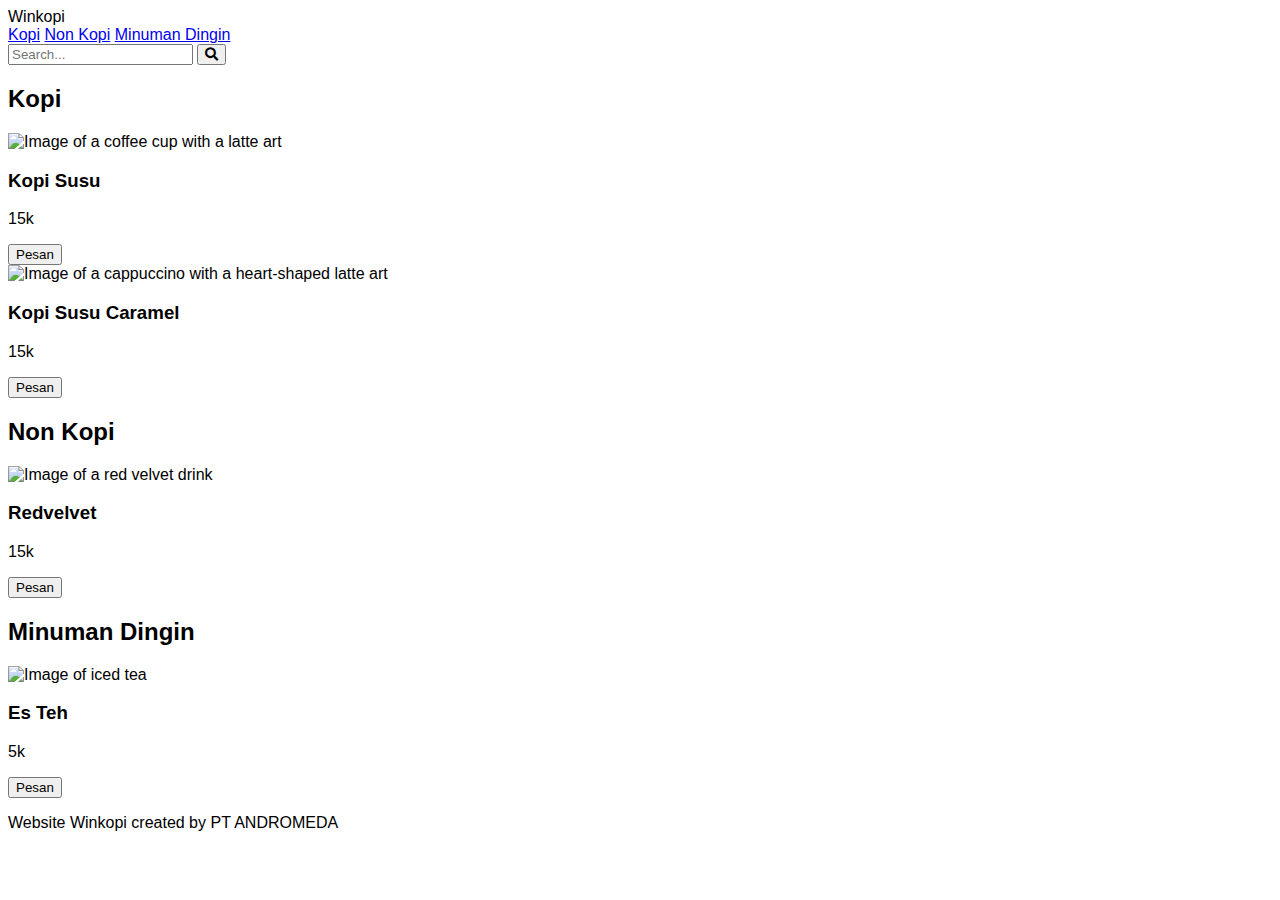
==== basic.html @ 89de4a6a "commit andromeda pertama" ====
<!DOCTYPE html>
<html lang="en">

<head>
    <meta charset="utf-8" />
    <meta name="viewport" content="width=device-width, initial-scale=1.0" />
    <title>Winkopi Menu</title>
    <script src="https://cdn.tailwindcss.com"></script>
    <link rel="stylesheet" href="https://cdnjs.cloudflare.com/ajax/libs/font-awesome/5.15.3/css/all.min.css" />
    <style>
        body {
            font-family: 'Montserrat', sans-serif;
        }
    </style>
</head>

<body class="bg-white">
    <div class="relative overflow-hidden">
        <!-- Header -->
        <header class="bg-gradient-to-r from-[#341D15] to-[#AE6B36] text-gray-400 text-center w-full">
            <nav class="w-full flex justify-between items-center px-6 py-4">
                <div class="text-white text-2xl font-bold">Winkopi</div>
                <div class="flex space-x-4 text-white">
                    <a href="#kopi" class="hover:text-gray-300">Kopi</a>
                    <a href="#non-kopi" class="hover:text-gray-300">Non Kopi</a>
                    <a href="#minuman-dingin" class="hover:text-gray-300">Minuman Dingin</a>
                </div>
            </nav>
        </header>

        <!-- Search Bar -->
        <div class="w-11/12 h-14 bg-white rounded-lg border border-gray-300 mx-auto mt-5 flex items-center px-4">
            <input type="text" placeholder="Search..." class="flex-1 border-none outline-none text-gray-500 text-sm" />
            <button class="w-11 h-11 bg-[#C67C4E] rounded-lg flex items-center justify-center ml-2">
                <i class="fas fa-search text-white"></i>
            </button>
        </div>

        <!-- Kopi Section -->
        <section id="kopi" class="p-4">
            <h2 class="text-2xl font-bold text-gray-800 mb-4 text-center">Kopi</h2>
            <div class="grid grid-cols-1 sm:grid-cols-2 lg:grid-cols-4 gap-6">
                <!-- Item -->
                <div class="bg-white rounded-lg shadow-md overflow-hidden relative">
                    <img src="https://storage.googleapis.com/a1aa/image/BjBbUgod7fWiSCZ9KUcHV87JSPCWpsRVsX7MII7zc25xZezTA.jpg" alt="Image of a coffee cup with a latte art" class="w-full h-48 object-cover" />
                    <div class="p-4">
                        <h3 class="text-lg font-semibold text-gray-800">Kopi Susu</h3>
                        <p class="text-xl font-bold text-gray-700">15k</p>
                    </div>
                    <button class="absolute bottom-4 right-4 w-24 h-10 bg-[#C67C4E] rounded-full text-white flex items-center justify-center">Pesan</button>
                </div>
                <!-- Item -->
                <div class="bg-white rounded-lg shadow-md overflow-hidden relative">
                    <img src="https://storage.googleapis.com/a1aa/image/6ki9ccBWCeT1cCFFPa4y0yZMSHt9x54AAmg9OeIFGhrXz8zTA.jpg" alt="Image of a cappuccino with a heart-shaped latte art" class="w-full h-48 object-cover" />
                    <div class="p-4">
                        <h3 class="text-lg font-semibold text-gray-800">Kopi Susu Caramel</h3>
                        <p class="text-xl font-bold text-gray-700">15k</p>
                    </div>
                    <button class="absolute bottom-4 right-4 w-24 h-10 bg-[#C67C4E] rounded-full text-white flex items-center justify-center">Pesan</button>
                </div>
                <!-- Add more items here -->
            </div>
        </section>

        <!-- Non Kopi Section -->
        <section id="non-kopi" class="p-4">
            <h2 class="text-2xl font-bold text-gray-800 mb-4 text-center">Non Kopi</h2>
            <div class="grid grid-cols-1 sm:grid-cols-2 lg:grid-cols-4 gap-6">
                <!-- Item -->
                <div class="bg-white rounded-lg shadow-md overflow-hidden relative">
                    <img src="https://storage.googleapis.com/a1aa/image/OeEqS2EIqfuiW0Rgdc7IBIwdF5xI4leyeFkZreA537arbmf8E.jpg" alt="Image of a red velvet drink" class="w-full h-48 object-cover" />
                    <div class="p-4">
                        <h3 class="text-lg font-semibold text-gray-800">Redvelvet</h3>
                        <p class="text-xl font-bold text-gray-700">15k</p>
                    </div>
                    <button class="absolute bottom-4 right-4 w-24 h-10 bg-[#C67C4E] rounded-full text-white flex items-center justify-center">Pesan</button>
                </div>
                <!-- Add more items here -->
            </div>
        </section>

        <!-- Minuman Dingin Section -->
        <section id="minuman-dingin" class="p-4">
            <h2 class="text-2xl font-bold text-gray-800 mb-4 text-center">Minuman Dingin</h2>
            <div class="grid grid-cols-1 sm:grid-cols-2 lg:grid-cols-4 gap-6">
                <!-- Item -->
                <div class="bg-white rounded-lg shadow-md overflow-hidden relative">
                    <img src="https://storage.googleapis.com/a1aa/image/acoDgr2TCu5OAFdU0JvBNNFgtCZFqCZkLOakZWnhZlI1Mf5JA.jpg" alt="Image of iced tea" class="w-full h-48 object-cover" />
                    <div class="p-4">
                        <h3 class="text-lg font-semibold text-gray-800">Es Teh</h3>
                        <p class="text-xl font-bold text-gray-700">5k</p>
                    </div>
                    <button class="absolute bottom-4 right-4 w-24 h-10 bg-[#C67C4E] rounded-full text-white flex items-center justify-center">Pesan</button>
                </div>
                <!-- Add more items here -->
            </div>
        </section>

        <!-- Footer -->
        <footer class="bg-orange-800 text-white text-center py-4">
            <p>Website Winkopi created by PT ANDROMEDA</p>
        </footer>
    </div>
</body>

</html>
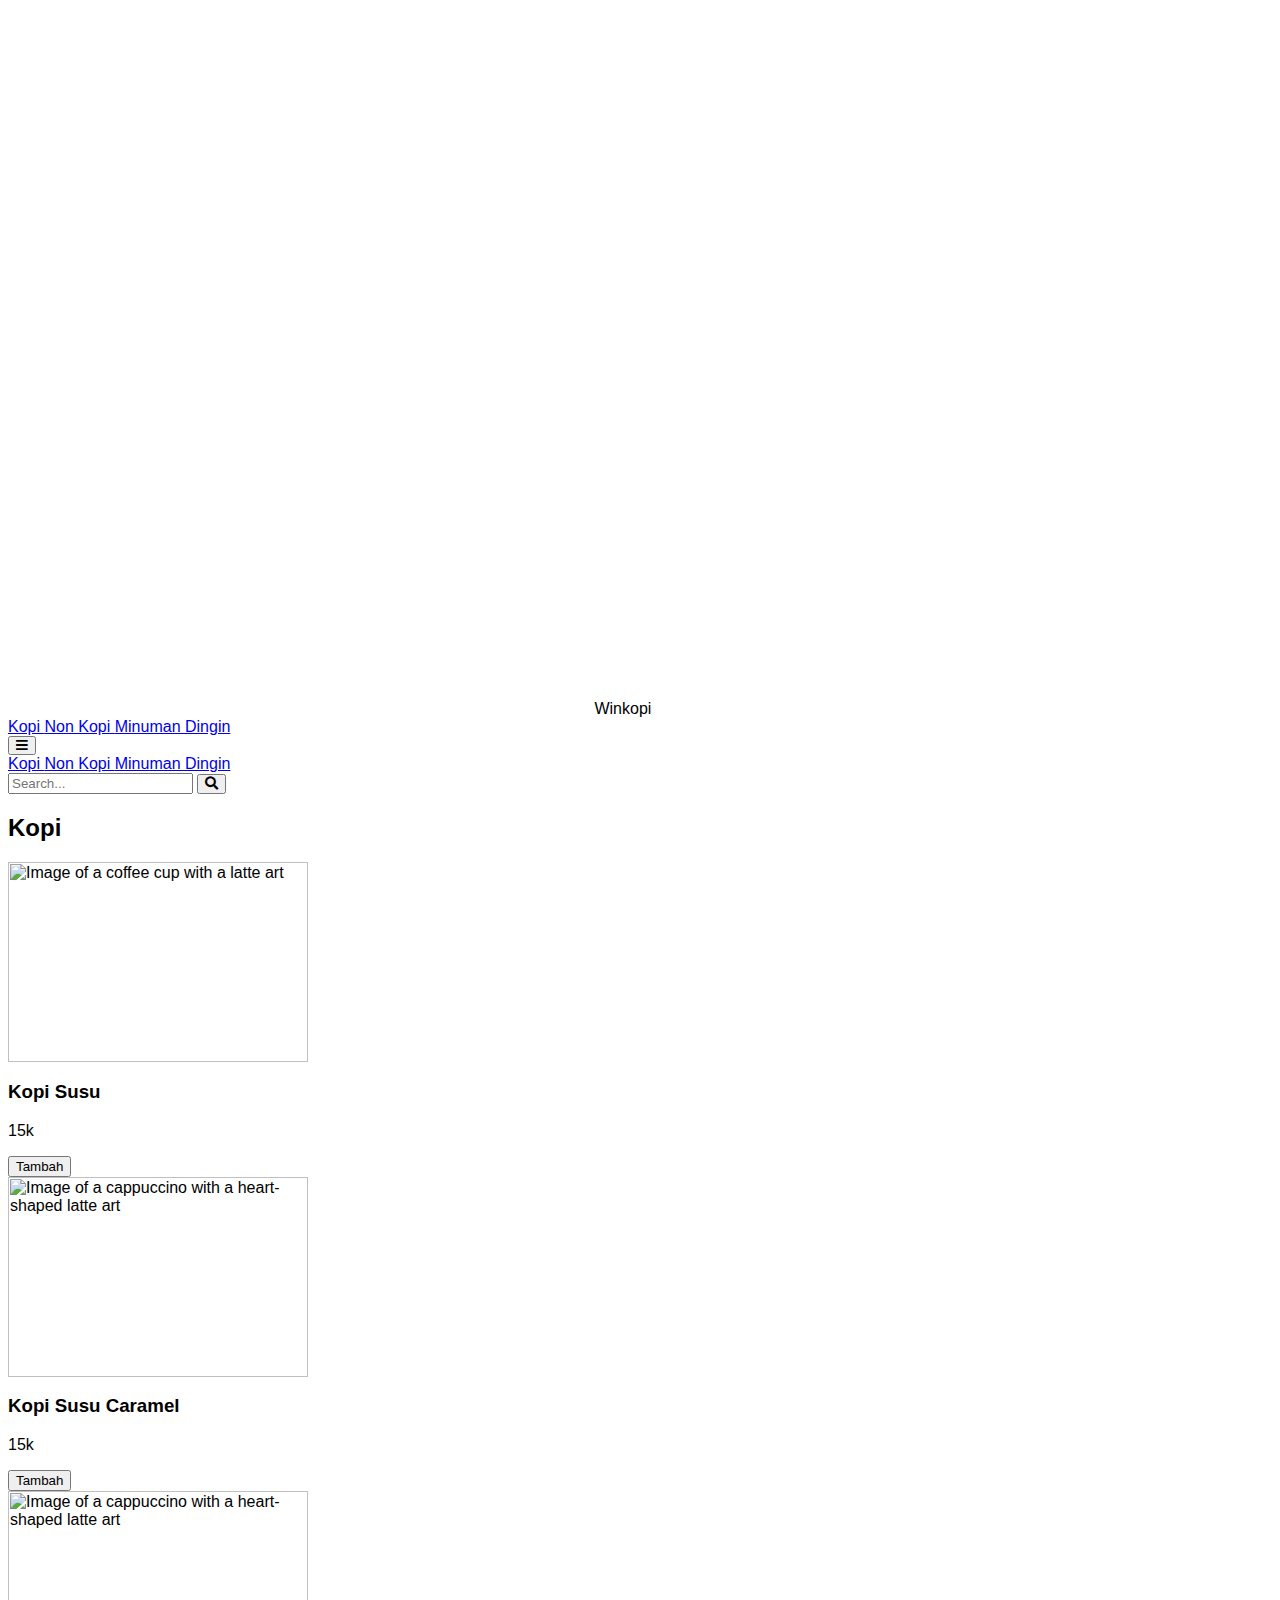
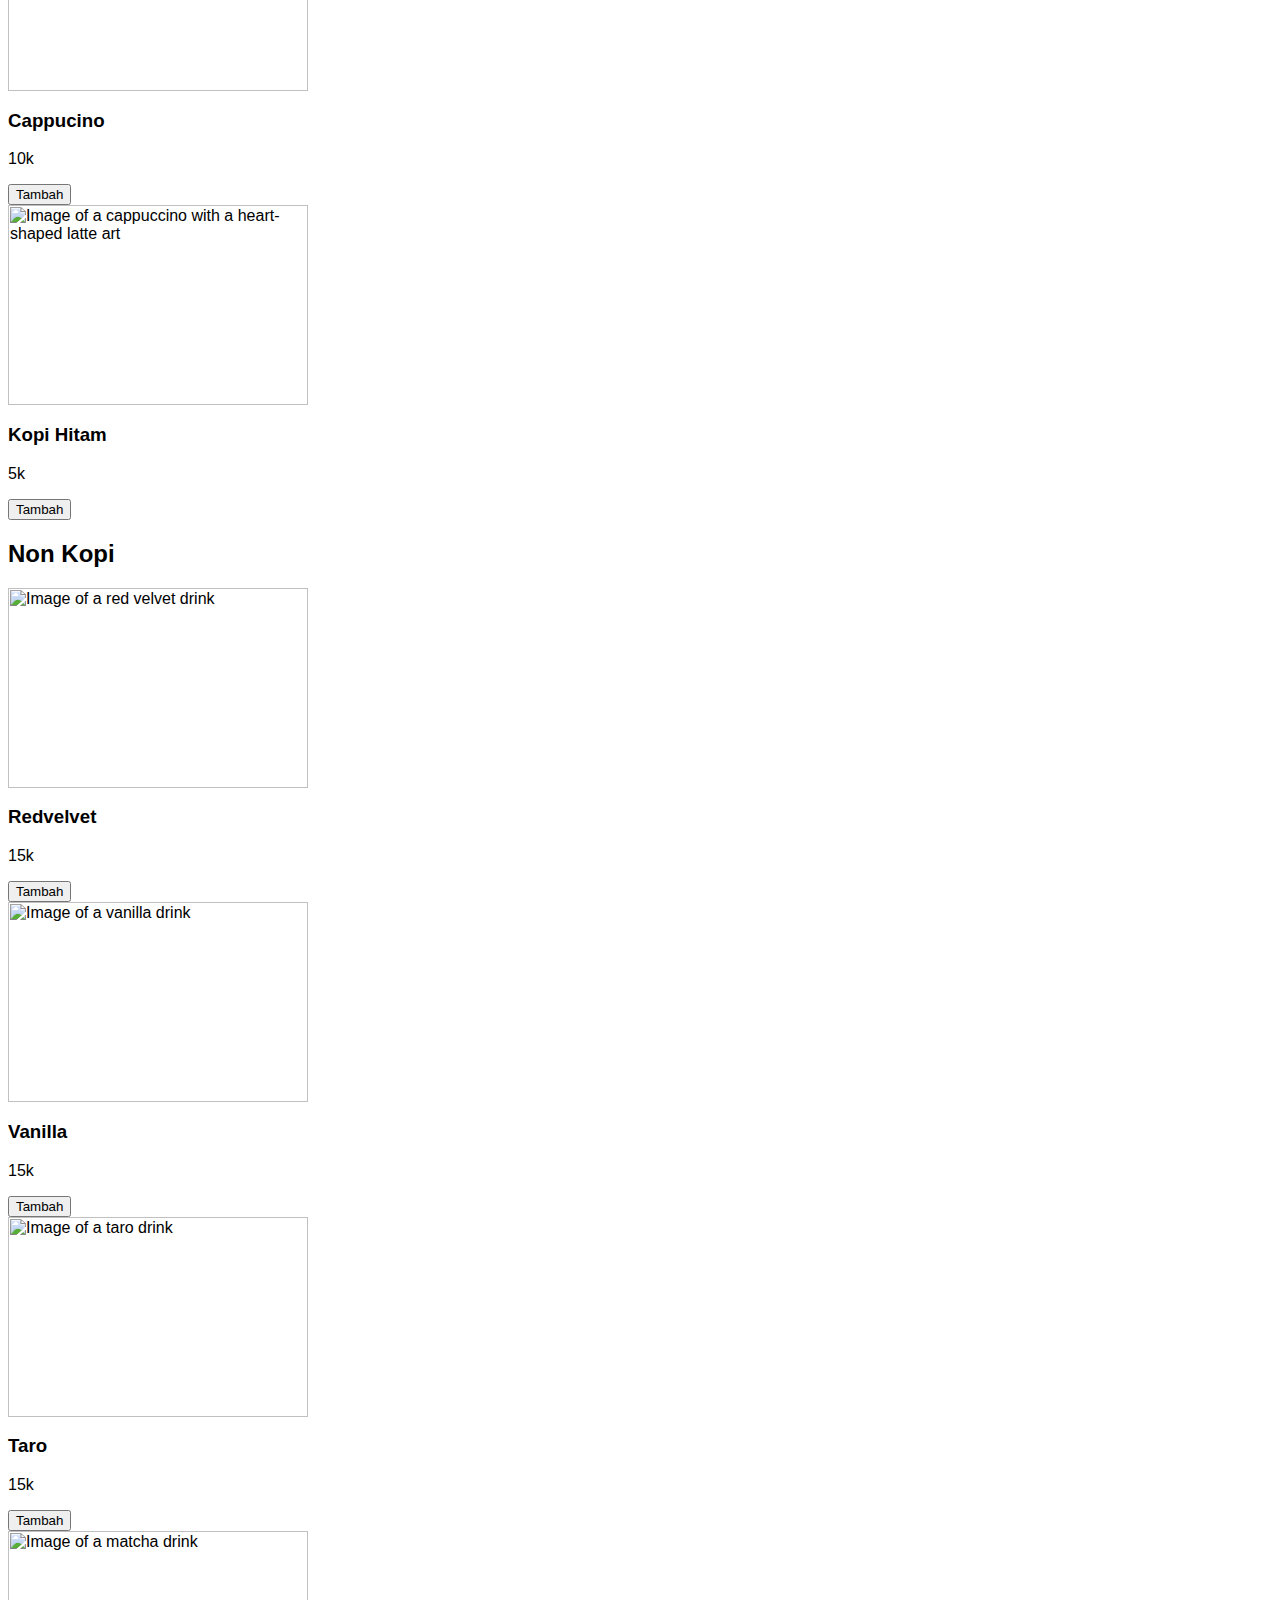
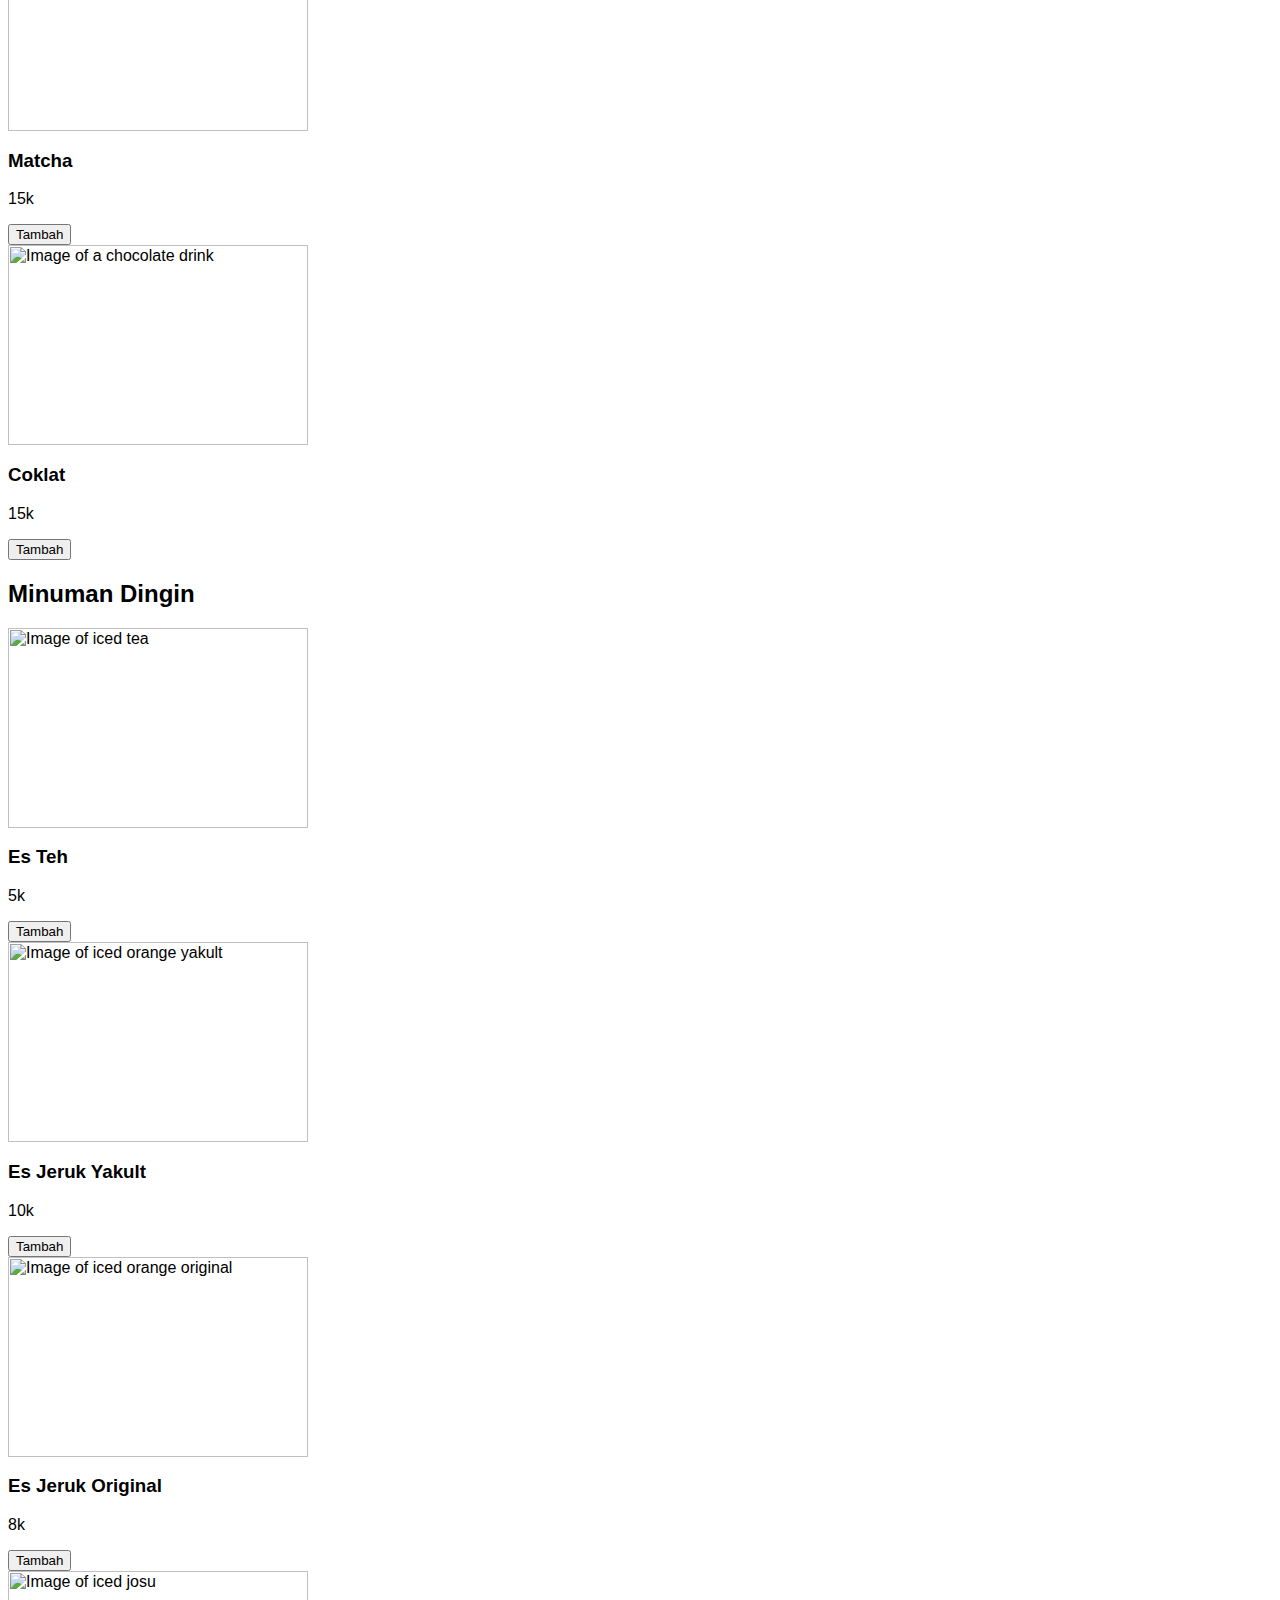
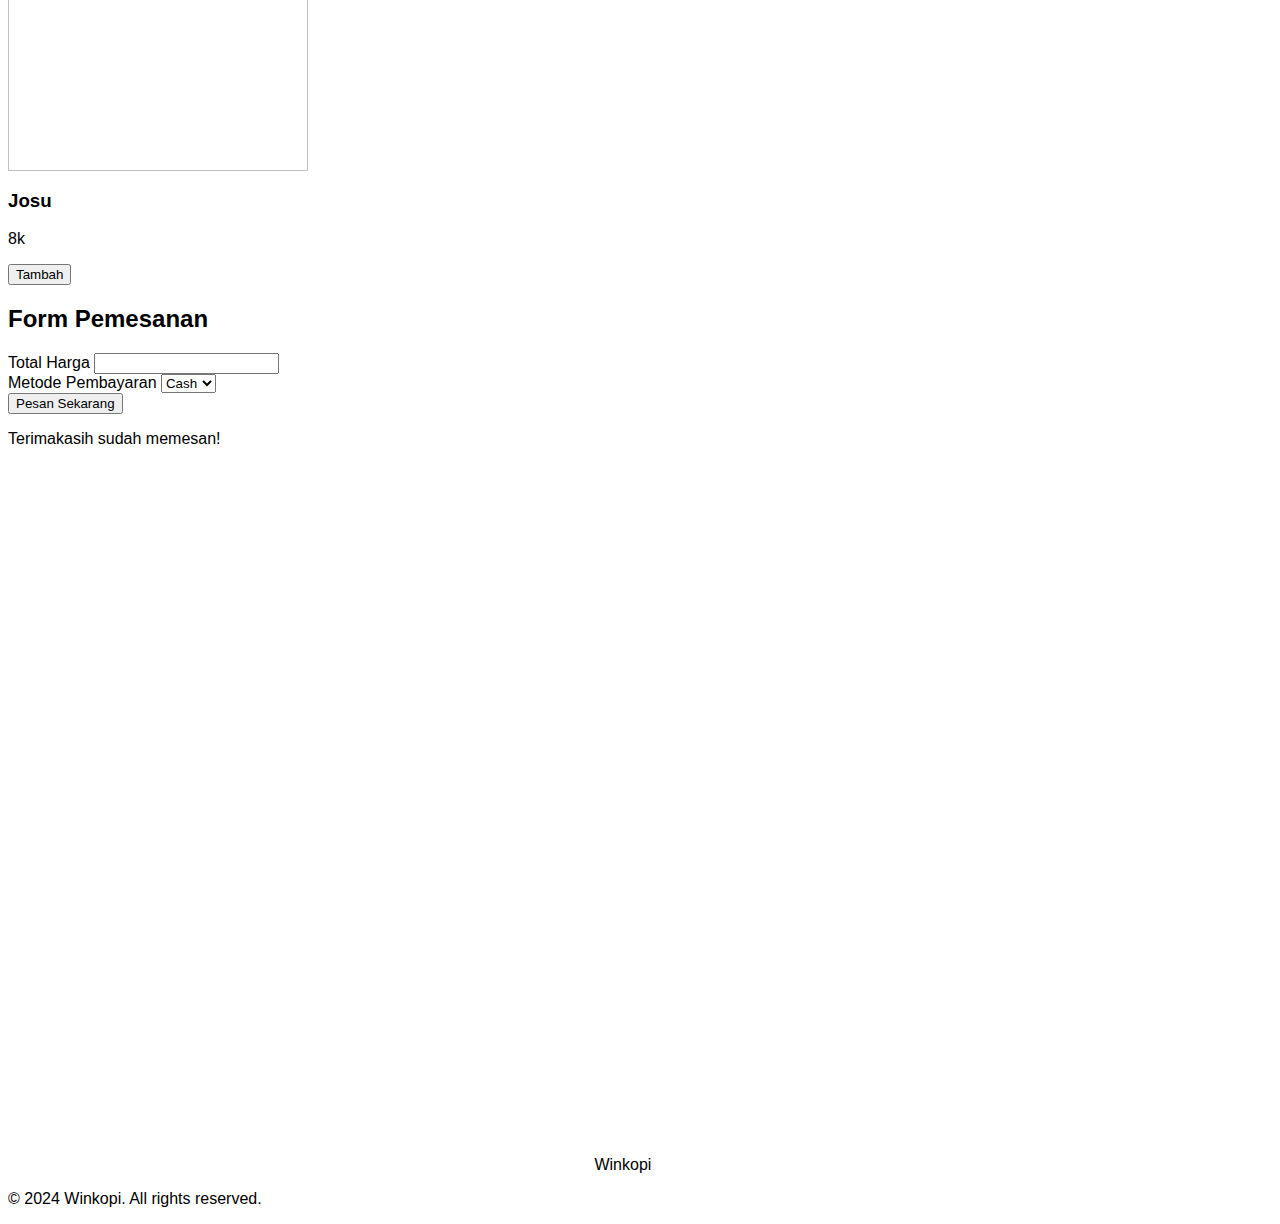
==== commit c28d73b4: "menambahkan fitur form pemesanan" ====
--- a/basic.html
+++ b/basic.html
@@ -1,15 +1,14 @@
-<!DOCTYPE html>
 <html lang="en">
 
 <head>
     <meta charset="utf-8" />
-    <meta name="viewport" content="width=device-width, initial-scale=1.0" />
+    <meta content="width=device-width, initial-scale=1.0" name="viewport" />
     <title>Winkopi Menu</title>
     <script src="https://cdn.tailwindcss.com"></script>
-    <link rel="stylesheet" href="https://cdnjs.cloudflare.com/ajax/libs/font-awesome/5.15.3/css/all.min.css" />
+    <link href="https://cdnjs.cloudflare.com/ajax/libs/font-awesome/5.15.3/css/all.min.css" rel="stylesheet" />
     <style>
         body {
-            font-family: 'Montserrat', sans-serif;
+            font-family: 'poppins', sans-serif;
         }
     </style>
 </head>
@@ -19,88 +18,409 @@
         <!-- Header -->
         <header class="bg-gradient-to-r from-[#341D15] to-[#AE6B36] text-gray-400 text-center w-full">
             <nav class="w-full flex justify-between items-center px-6 py-4">
-                <div class="text-white text-2xl font-bold">Winkopi</div>
-                <div class="flex space-x-4 text-white">
-                    <a href="#kopi" class="hover:text-gray-300">Kopi</a>
-                    <a href="#non-kopi" class="hover:text-gray-300">Non Kopi</a>
-                    <a href="#minuman-dingin" class="hover:text-gray-300">Minuman Dingin</a>
+                <div class="flex justify-center items-center space-x-4">
+                    <img src="/images/logo.png" alt="Winkopi Logo" class="w-10 h-10 object-contain" />
+                    <span class="text-white text-2xl  font-bold">Winkopi</span>
+                </div>
+                <div class="hidden md:flex space-x-4 text-white">
+                    <a class="hover:text-gray-300" href="#kopi">
+                        Kopi
+                    </a>
+                    <a class="hover:text-gray-300" href="#non-kopi">
+                        Non Kopi
+                    </a>
+                    <a class="hover:text-gray-300" href="#minuman-dingin">
+                        Minuman Dingin
+                    </a>
+                </div>
+                <div class="md:hidden">
+                    <button class="text-white focus:outline-none" id="menu-btn">
+                        <i class="fas fa-bars">
+                        </i>
+                    </button>
                 </div>
             </nav>
+            <div class="hidden md:hidden flex flex-col space-y-2 text-white text-center" id="menu">
+                <a class="hover:text-gray-300" href="#kopi">
+                    Kopi
+                </a>
+                <a class="hover:text-gray-300" href="#non-kopi">
+                    Non Kopi
+                </a>
+                <a class="hover:text-gray-300" href="#minuman-dingin">
+                    Minuman Dingin
+                </a>
+            </div>
         </header>
-
         <!-- Search Bar -->
         <div class="w-11/12 h-14 bg-white rounded-lg border border-gray-300 mx-auto mt-5 flex items-center px-4">
-            <input type="text" placeholder="Search..." class="flex-1 border-none outline-none text-gray-500 text-sm" />
+            <input class="flex-1 border-none outline-none text-gray-500 text-sm" placeholder="Search..." type="text" />
             <button class="w-11 h-11 bg-[#C67C4E] rounded-lg flex items-center justify-center ml-2">
-                <i class="fas fa-search text-white"></i>
+                <i class="fas fa-search text-white">
+                </i>
             </button>
         </div>
-
         <!-- Kopi Section -->
-        <section id="kopi" class="p-4">
-            <h2 class="text-2xl font-bold text-gray-800 mb-4 text-center">Kopi</h2>
+        <section class="p-4" id="kopi">
+            <h2 class="text-2xl font-bold text-gray-800 mb-4 text-center">
+                Kopi
+            </h2>
             <div class="grid grid-cols-1 sm:grid-cols-2 lg:grid-cols-4 gap-6">
                 <!-- Item -->
                 <div class="bg-white rounded-lg shadow-md overflow-hidden relative">
-                    <img src="https://storage.googleapis.com/a1aa/image/BjBbUgod7fWiSCZ9KUcHV87JSPCWpsRVsX7MII7zc25xZezTA.jpg" alt="Image of a coffee cup with a latte art" class="w-full h-48 object-cover" />
-                    <div class="p-4">
-                        <h3 class="text-lg font-semibold text-gray-800">Kopi Susu</h3>
-                        <p class="text-xl font-bold text-gray-700">15k</p>
-                    </div>
-                    <button class="absolute bottom-4 right-4 w-24 h-10 bg-[#C67C4E] rounded-full text-white flex items-center justify-center">Pesan</button>
-                </div>
-                <!-- Item -->
-                <div class="bg-white rounded-lg shadow-md overflow-hidden relative">
-                    <img src="https://storage.googleapis.com/a1aa/image/6ki9ccBWCeT1cCFFPa4y0yZMSHt9x54AAmg9OeIFGhrXz8zTA.jpg" alt="Image of a cappuccino with a heart-shaped latte art" class="w-full h-48 object-cover" />
-                    <div class="p-4">
-                        <h3 class="text-lg font-semibold text-gray-800">Kopi Susu Caramel</h3>
-                        <p class="text-xl font-bold text-gray-700">15k</p>
-                    </div>
-                    <button class="absolute bottom-4 right-4 w-24 h-10 bg-[#C67C4E] rounded-full text-white flex items-center justify-center">Pesan</button>
-                </div>
-                <!-- Add more items here -->
+                    <img alt="Image of a coffee cup with a latte art" class="w-full h-48 object-cover" height="200"
+                        src="https://storage.googleapis.com/a1aa/image/ej50BHhnnzx7CSyU39eFUUnphjhBFUIeDzvJHEhXjzeyIkQPB.jpg"
+                        width="300" />
+                    <div class="p-4">
+                        <h3 class="text-lg font-semibold text-gray-800">
+                            Kopi Susu
+                        </h3>
+                        <p class="text-xl text-gray-700">
+                            15k
+                        </p>
+                    </div>
+                    <button
+                        class="absolute bottom-4 right-4 w-24 h-10 bg-[#C67C4E] rounded-full text-white flex items-center justify-center hover:bg-[#AE6B36]"
+                        onclick="addToOrder('Kopi Susu', 15000)">
+                        Tambah
+                    </button>
+                </div>
+                <!-- Item -->
+                <div class="bg-white rounded-lg shadow-md overflow-hidden relative">
+                    <img alt="Image of a cappuccino with a heart-shaped latte art" class="w-full h-48 object-cover"
+                        height="200"
+                        src="https://storage.googleapis.com/a1aa/image/fEbf7TNxTotBeIwspZf2ossMuQFY6eWRhjMh1EyfsGxfHhE6JA.jpg"
+                        width="300" />
+                    <div class="p-4">
+                        <h3 class="text-lg font-semibold text-gray-800">
+                            Kopi Susu Caramel
+                        </h3>
+                        <p class="text-xl text-gray-700">
+                            15k
+                        </p>
+                    </div>
+                    <button
+                        class="absolute bottom-4 right-4 w-24 h-10 bg-[#C67C4E] rounded-full text-white flex items-center justify-center hover:bg-[#AE6B36]"
+                        onclick="addToOrder('Kopi Susu Caramel', 15000)">
+                        Tambah
+                    </button>
+                </div>
+                <!-- Item -->
+                <div class="bg-white rounded-lg shadow-md overflow-hidden relative">
+                    <img alt="Image of a cappuccino with a heart-shaped latte art" class="w-full h-48 object-cover"
+                        height="200"
+                        src="https://storage.googleapis.com/a1aa/image/fEbf7TNxTotBeIwspZf2ossMuQFY6eWRhjMh1EyfsGxfHhE6JA.jpg"
+                        width="300" />
+                    <div class="p-4">
+                        <h3 class="text-lg font-semibold text-gray-800">
+                            Cappucino
+                        </h3>
+                        <p class="text-xl text-gray-700">
+                            10k
+                        </p>
+                    </div>
+                    <button
+                        class="absolute bottom-4 right-4 w-24 h-10 bg-[#C67C4E] rounded-full text-white flex items-center justify-center hover:bg-[#AE6B36]"
+                        onclick="addToOrder('Cappucino', 10000)">
+                        Tambah
+                    </button>
+                </div>
+                <!-- Item -->
+                <div class="bg-white rounded-lg shadow-md overflow-hidden relative">
+                    <img alt="Image of a cappuccino with a heart-shaped latte art" class="w-full h-48 object-cover"
+                        height="200"
+                        src="https://storage.googleapis.com/a1aa/image/fEbf7TNxTotBeIwspZf2ossMuQFY6eWRhjMh1EyfsGxfHhE6JA.jpg"
+                        width="300" />
+                    <div class="p-4">
+                        <h3 class="text-lg font-semibold text-gray-800">
+                            Kopi Hitam
+                        </h3>
+                        <p class="text-xl text-gray-700">
+                            5k
+                        </p>
+                    </div>
+                    <button
+                        class="absolute bottom-4 right-4 w-24 h-10 bg-[#C67C4E] rounded-full text-white flex items-center justify-center hover:bg-[#AE6B36]"
+                        onclick="addToOrder('Kopi Hitam', 5000)">
+                        Tambah
+                    </button>
+                </div>
             </div>
         </section>
-
         <!-- Non Kopi Section -->
-        <section id="non-kopi" class="p-4">
-            <h2 class="text-2xl font-bold text-gray-800 mb-4 text-center">Non Kopi</h2>
+        <section class="p-4" id="non-kopi">
+            <h2 class="text-2xl font-bold text-gray-800 mb-4 text-center">
+                Non Kopi
+            </h2>
             <div class="grid grid-cols-1 sm:grid-cols-2 lg:grid-cols-4 gap-6">
                 <!-- Item -->
                 <div class="bg-white rounded-lg shadow-md overflow-hidden relative">
-                    <img src="https://storage.googleapis.com/a1aa/image/OeEqS2EIqfuiW0Rgdc7IBIwdF5xI4leyeFkZreA537arbmf8E.jpg" alt="Image of a red velvet drink" class="w-full h-48 object-cover" />
-                    <div class="p-4">
-                        <h3 class="text-lg font-semibold text-gray-800">Redvelvet</h3>
-                        <p class="text-xl font-bold text-gray-700">15k</p>
-                    </div>
-                    <button class="absolute bottom-4 right-4 w-24 h-10 bg-[#C67C4E] rounded-full text-white flex items-center justify-center">Pesan</button>
-                </div>
-                <!-- Add more items here -->
+                    <img alt="Image of a red velvet drink" class="w-full h-48 object-cover" height="200"
+                        src="https://storage.googleapis.com/a1aa/image/N1aJuc61zEraNBg1RpNJ3kqk470eXHh7vVDKXsTNfqgZCJ0TA.jpg"
+                        width="300" />
+                    <div class="p-4">
+                        <h3 class="text-lg font-semibold text-gray-800">
+                            Redvelvet
+                        </h3>
+                        <p class="text-xl text-gray-700">
+                            15k
+                        </p>
+                    </div>
+                    <button
+                        class="absolute bottom-4 right-4 w-24 h-10 bg-[#C67C4E] rounded-full text-white flex items-center justify-center hover:bg-[#AE6B36]"
+                        onclick="addToOrder('Redvelvet', 15000)">
+                        Tambah
+                    </button>
+                </div>
+                <!-- Item -->
+                <div class="bg-white rounded-lg shadow-md overflow-hidden relative">
+                    <img alt="Image of a vanilla drink" class="w-full h-48 object-cover" height="200"
+                        src="https://storage.googleapis.com/a1aa/image/cpnAxM0R315PA9YPwmk058tKhfTon0IVBiD88YXvweVLCJ0TA.jpg"
+                        width="300" />
+                    <div class="p-4">
+                        <h3 class="text-lg font-semibold text-gray-800">
+                            Vanilla
+                        </h3>
+                        <p class="text-xl text-gray-700">
+                            15k
+                        </p>
+                    </div>
+                    <button
+                        class="absolute bottom-4 right-4 w-24 h-10 bg-[#C67C4E] rounded-full text-white flex items-center justify-center hover:bg-[#AE6B36]"
+                        onclick="addToOrder('Vanilla', 15000)">
+                        Tambah
+                    </button>
+                </div>
+                <!-- Item -->
+                <div class="bg-white rounded-lg shadow-md overflow-hidden relative">
+                    <img alt="Image of a taro drink" class="w-full h-48 object-cover" height="200"
+                        src="https://storage.googleapis.com/a1aa/image/p4kbElt8KdbDKVP9Lxn5YZyTVk6UeL8tmtgwPrwczAeRCJ0TA.jpg"
+                        width="300" />
+                    <div class="p-4">
+                        <h3 class="text-lg font-semibold text-gray-800">
+                            Taro
+                        </h3>
+                        <p class="text-xl text-gray-700">
+                            15k
+                        </p>
+                    </div>
+                    <button
+                        class="absolute bottom-4 right-4 w-24 h-10 bg-[#C67C4E] rounded-full text-white flex items-center justify-center hover:bg-[#AE6B36]"
+                        onclick="addToOrder('Taro', 15000)">
+                        Tambah
+                    </button>
+                </div>
+                <!-- Item -->
+                <div class="bg-white rounded-lg shadow-md overflow-hidden relative">
+                    <img alt="Image of a matcha drink" class="w-full h-48 object-cover" height="200"
+                        src="https://storage.googleapis.com/a1aa/image/9qGaYXwLEBYNMBo1NtBAdRU3DsDidcm9fgecfHK5DOrgESonA.jpg"
+                        width="300" />
+                    <div class="p-4">
+                        <h3 class="text-lg font-semibold text-gray-800">
+                            Matcha
+                        </h3>
+                        <p class="text-xl text-gray-700">
+                            15k
+                        </p>
+                    </div>
+                    <button
+                        class="absolute bottom-4 right-4 w-24 h-10 bg-[#C67C4E] rounded-full text-white flex items-center justify-center hover:bg-[#AE6B36]"
+                        onclick="addToOrder('Matcha', 15000)">
+                        Tambah
+                    </button>
+                </div>
+                <!-- Item -->
+                <div class="bg-white rounded-lg shadow-md overflow-hidden relative">
+                    <img alt="Image of a chocolate drink" class="w-full h-48 object-cover" height="200"
+                        src="https://storage.googleapis.com/a1aa/image/jfgzfaedTqB50IHkIWI8Bfk4ZhIjGKto6wl8xPZ8rof1SIheE.jpg"
+                        width="300" />
+                    <div class="p-4">
+                        <h3 class="text-lg font-semibold text-gray-800">
+                            Coklat
+                        </h3>
+                        <p class="text-xl text-gray-700">
+                            15k
+                        </p>
+                    </div>
+                    <button
+                        class="absolute bottom-4 right-4 w-24 h-10 bg-[#C67C4E] rounded-full text-white flex items-center justify-center hover:bg-[#AE6B36]"
+                        onclick="addToOrder('Coklat', 15000)">
+                        Tambah
+                    </button>
+                </div>
             </div>
         </section>
-
         <!-- Minuman Dingin Section -->
-        <section id="minuman-dingin" class="p-4">
-            <h2 class="text-2xl font-bold text-gray-800 mb-4 text-center">Minuman Dingin</h2>
+        <section class="p-4" id="minuman-dingin">
+            <h2 class="text-2xl font-bold text-gray-800 mb-4 text-center">
+                Minuman Dingin
+            </h2>
             <div class="grid grid-cols-1 sm:grid-cols-2 lg:grid-cols-4 gap-6">
                 <!-- Item -->
                 <div class="bg-white rounded-lg shadow-md overflow-hidden relative">
-                    <img src="https://storage.googleapis.com/a1aa/image/acoDgr2TCu5OAFdU0JvBNNFgtCZFqCZkLOakZWnhZlI1Mf5JA.jpg" alt="Image of iced tea" class="w-full h-48 object-cover" />
-                    <div class="p-4">
-                        <h3 class="text-lg font-semibold text-gray-800">Es Teh</h3>
-                        <p class="text-xl font-bold text-gray-700">5k</p>
-                    </div>
-                    <button class="absolute bottom-4 right-4 w-24 h-10 bg-[#C67C4E] rounded-full text-white flex items-center justify-center">Pesan</button>
-                </div>
-                <!-- Add more items here -->
+                    <img alt="Image of iced tea" class="w-full h-48 object-cover" height="200"
+                        src="https://storage.googleapis.com/a1aa/image/dEraxiVmq2YmOVRY3dACymzXncWr4B0vVHSaloJmLvblQC9E.jpg"
+                        width="300" />
+                    <div class="p-4">
+                        <h3 class="text-lg font-semibold text-gray-800">
+                            Es Teh
+                        </h3>
+                        <p class="text-xl text-gray-700">
+                            5k
+                        </p>
+                    </div>
+                    <button
+                        class="absolute bottom-4 right-4 w-24 h-10 bg-[#C67C4E] rounded-full text-white flex items-center justify-center hover:bg-[#AE6B36]"
+                        onclick="addToOrder('Es Teh', 5000)">
+                        Tambah
+                    </button>
+                </div>
+                <!-- Item -->
+                <div class="bg-white rounded-lg shadow-md overflow-hidden relative">
+                    <img alt="Image of iced orange yakult" class="w-full h-48 object-cover" height="200"
+                        src="https://storage.googleapis.com/a1aa/image/u0PeKALfK7tA2UgUHukPuHYC92isyB9f1aGio1ENtHQvESonA.jpg"
+                        width="300" />
+                    <div class="p-4">
+                        <h3 class="text-lg font-semibold text-gray-800">
+                            Es Jeruk Yakult
+                        </h3>
+                        <p class="text-xl text-gray-700">
+                            10k
+                        </p>
+                    </div>
+                    <button
+                        class="absolute bottom-4 right-4 w-24 h-10 bg-[#C67C4E] rounded-full text-white flex items-center justify-center hover:bg-[#AE6B36]"
+                        onclick="addToOrder('Es Jeruk Yakult', 10000)">
+                        Tambah
+                    </button>
+                </div>
+                <!-- Item -->
+                <div class="bg-white rounded-lg shadow-md overflow-hidden relative">
+                    <img alt="Image of iced orange original" class="w-full h-48 object-cover" height="200"
+                        src="https://storage.googleapis.com/a1aa/image/wH9kZEyAdCLfKqeAGy2yg4S1DnBInHBLDEBRLRTnx7cOCJ0TA.jpg"
+                        width="300" />
+                    <div class="p-4">
+                        <h3 class="text-lg font-semibold text-gray-800">
+                            Es Jeruk Original
+                        </h3>
+                        <p class="text-xl text-gray-700">
+                            8k
+                        </p>
+                    </div>
+                    <button
+                        class="absolute bottom-4 right-4 w-24 h-10 bg-[#C67C4E] rounded-full text-white flex items-center justify-center hover:bg-[#AE6B36]"
+                        onclick="addToOrder('Es Jeruk Original', 8000)">
+                        Tambah
+                    </button>
+                </div>
+                <!-- Item -->
+                <div class="bg-white rounded-lg shadow-md overflow-hidden relative">
+                    <img alt="Image of iced josu" class="w-full h-48 object-cover" height="200"
+                        src="https://storage.googleapis.com/a1aa/image/wnze5lKeENmuXEP9SdkRZk5KKyPckL3509oIuZFe08tnESonA.jpg"
+                        width="300" />
+                    <div class="p-4">
+                        <h3 class="text-lg font-semibold text-gray-800">
+                            Josu
+                        </h3>
+                        <p class="text-xl text-gray-700">
+                            8k
+                        </p>
+                    </div>
+                    <button
+                        class="absolute bottom-4 right-4 w-24 h-10 bg-[#C67C4E] rounded-full text-white flex items-center justify-center hover:bg-[#AE6B36]"
+                        onclick="addToOrder('Josu', 8000)">
+                        Tambah
+                    </button>
+                </div>
             </div>
         </section>
-
+        <!-- Order Form -->
+        <section class="p-4 hidden" id="order-form">
+            <h2 class="text-2xl font-bold text-gray-800 mb-4 text-center">
+                Form Pemesanan
+            </h2>
+            <div class="bg-white rounded-lg shadow-md p-6">
+                <div class="mb-4" id="order-items">
+                    <!-- Order items will be added here dynamically -->
+                </div>
+                <div class="mb-4">
+                    <label class="block text-gray-700 text-sm font-bold mb-2" for="total-price">
+                        Total Harga
+                    </label>
+                    <input
+                        class="shadow appearance-none border rounded w-full py-2 px-3 text-gray-700 leading-tight focus:outline-none focus:shadow-outline"
+                        id="total-price" readonly="" type="text" />
+                </div>
+                <div class="mb-4">
+                    <label class="block text-gray-700 text-sm font-bold mb-2" for="payment-method">
+                        Metode Pembayaran
+                    </label>
+                    <select
+                        class="shadow appearance-none border rounded w-full py-2 px-3 text-gray-700 leading-tight focus:outline-none focus:shadow-outline"
+                        id="payment-method">
+                        <option value="cash">
+                            Cash
+                        </option>
+                        <option value="qris">
+                            QRIS
+                        </option>
+                    </select>
+                </div>
+                <button class="w-full bg-[#C67C4E] text-white py-2 rounded-lg hover:bg-[#AE6B36]" id="order-now">
+                    Pesan Sekarang
+                </button>
+                <p class="text-center text-green-500 mt-4 hidden" id="thank-you">
+                    Terimakasih sudah memesan!
+                </p>
+            </div>
+        </section>
         <!-- Footer -->
-        <footer class="bg-orange-800 text-white text-center py-4">
-            <p>Website Winkopi created by PT ANDROMEDA</p>
+        <footer class="bg-[#341D15] text-white text-center py-6">
+            <div class="flex justify-center items-center space-x-4">
+                <img src="/images/logo.png" alt="Winkopi Logo" class="w-10 h-10 object-contain" />
+                <span class="text-lg font-semibold">Winkopi</span>
+            </div>
+            <div class="mt-4 text-sm">
+                <p>&copy; 2024 Winkopi. All rights reserved.</p>
+            </div>
         </footer>
     </div>
+    <script>
+        document.getElementById('menu-btn').addEventListener('click', () => {
+            const menu = document.getElementById('menu');
+            menu.classList.toggle('hidden');
+        });
+
+        let orderItems = [];
+        let totalPrice = 0;
+
+        function addToOrder(name, price) {
+            orderItems.push({ name, price });
+            totalPrice += price;
+            updateOrderForm();
+        }
+
+        function updateOrderForm() {
+            const orderForm = document.getElementById('order-form');
+            const orderItemsContainer = document.getElementById('order-items');
+            const totalPriceInput = document.getElementById('total-price');
+
+            orderItemsContainer.innerHTML = '';
+            orderItems.forEach(item => {
+                const itemElement = document.createElement('div');
+                itemElement.classList.add('mb-2');
+                itemElement.innerHTML = `<p class="text-gray-700">${item.name} - ${item.price}k</p>`;
+                orderItemsContainer.appendChild(itemElement);
+            });
+
+            totalPriceInput.value = `${totalPrice}k`;
+            orderForm.classList.remove('hidden');
+        }
+
+        document.getElementById('order-now').addEventListener('click', () => {
+            document.getElementById('thank-you').classList.remove('hidden');
+        });
+    </script>
 </body>
 
-</html>
+</html>